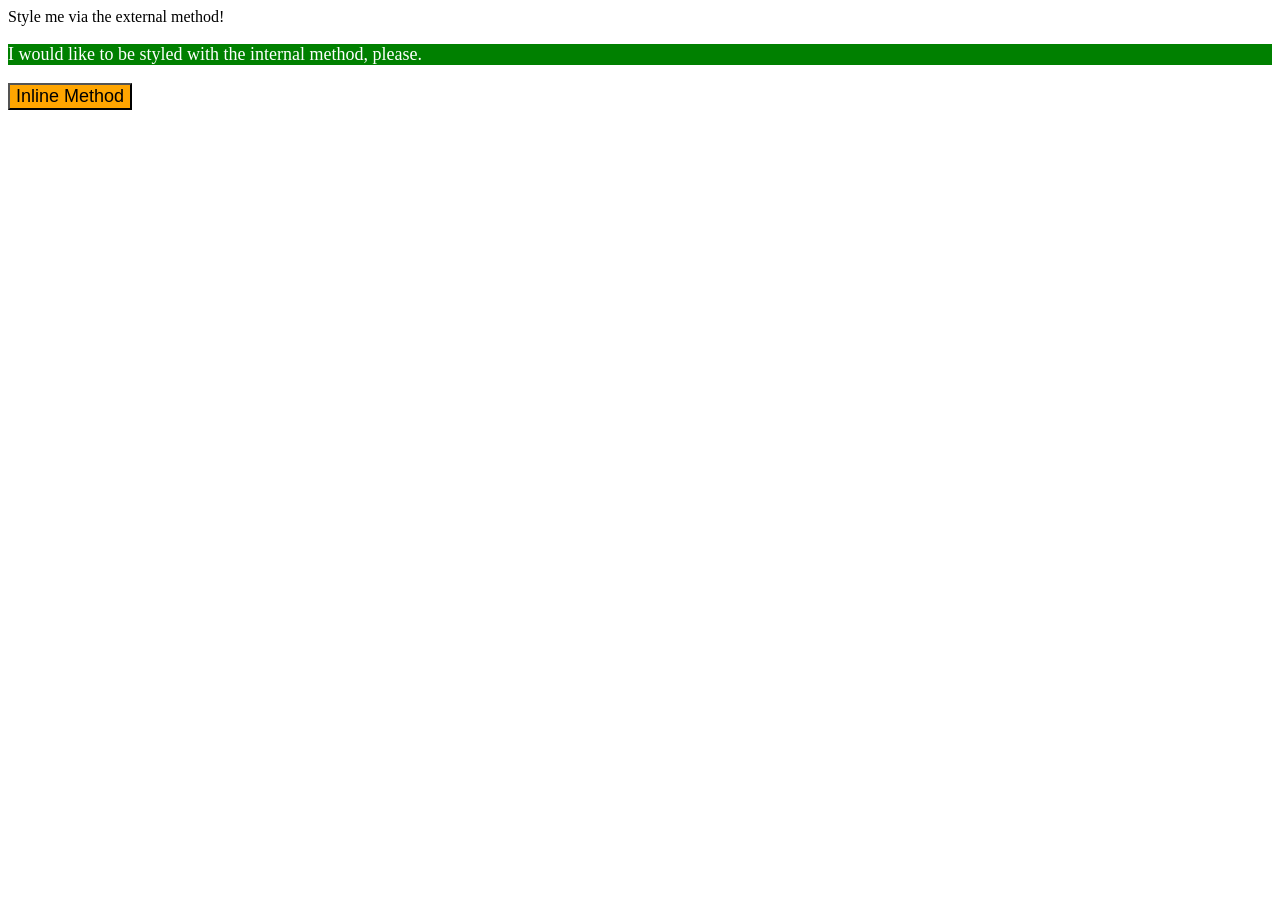
==== foundations/intro-to-css/01-css-methods/index.html @ 75579499 "modified:   foundations/intro-to-css/01-css-methods/index.html new file:   foundations/intro-to-css/" ====
<!DOCTYPE html>
<html lang="en">
  <head>
    <meta charset="UTF-8">
    <meta http-equiv="X-UA-Compatible" content="IE=edge">
    <meta name="viewport" content="width=device-width, initial-scale=1.0">
    <title>Methods for Adding CSS</title>
    <link src="./style.css" rel="stylesheet">

    <style>
      p {
        color: white;
        background-color: green;
        font-size: 18px;
      }
    </style>

  </head>
  <body>
    <div>Style me via the external method!</div>
    <p>I would like to be styled with the internal method, please.</p>
    <button style="background-color: orange; font-size: 18px;">Inline Method</button>
  </body>
</html>
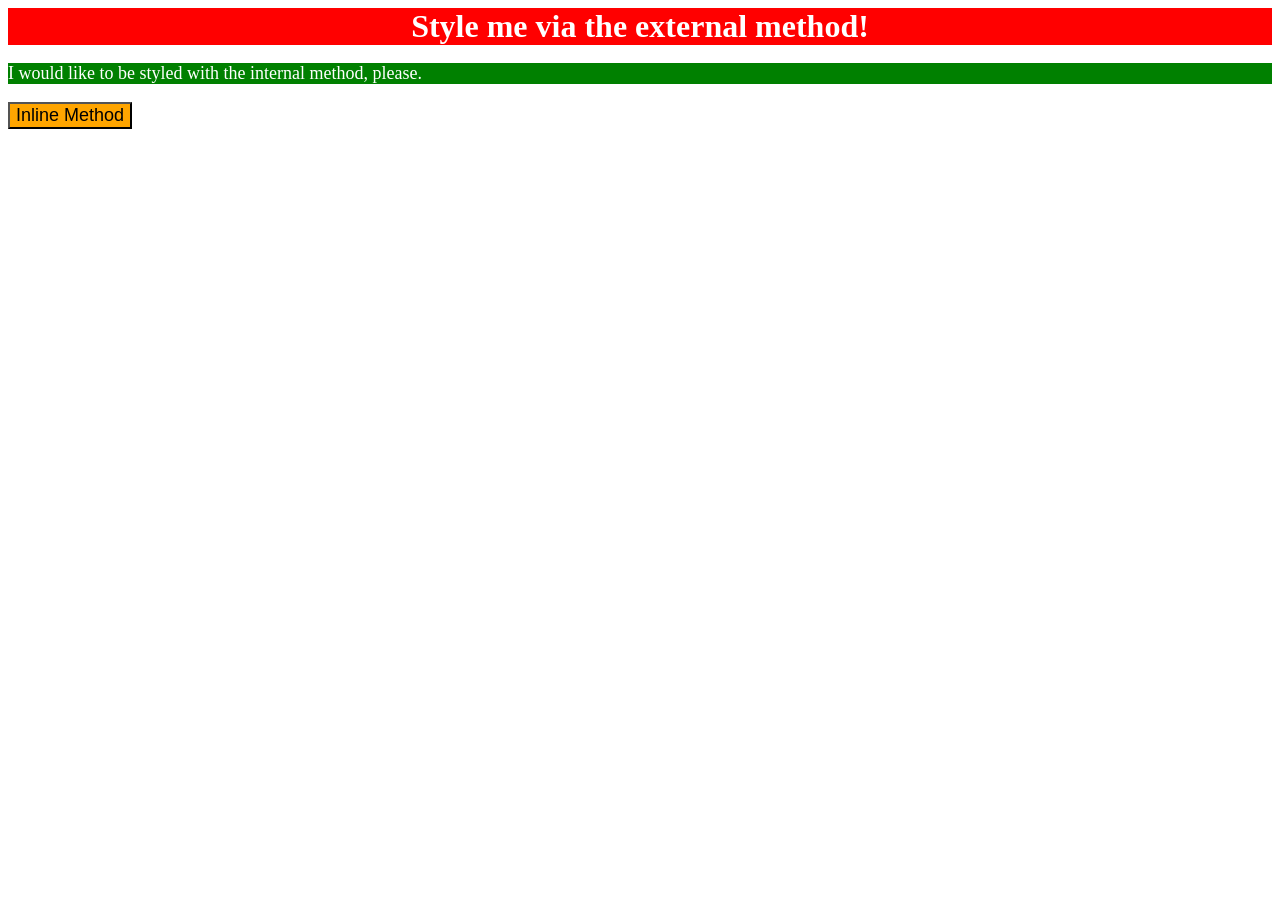
==== commit 84ef46e8: "modified:   foundations/intro-to-css/01-css-methods/index.html" ====
--- a/foundations/intro-to-css/01-css-methods/index.html
+++ b/foundations/intro-to-css/01-css-methods/index.html
@@ -5,7 +5,7 @@
     <meta http-equiv="X-UA-Compatible" content="IE=edge">
     <meta name="viewport" content="width=device-width, initial-scale=1.0">
     <title>Methods for Adding CSS</title>
-    <link src="./style.css" rel="stylesheet">
+    <link href="./style.css" rel="stylesheet">
 
     <style>
       p {
--- a/foundations/intro-to-css/01-css-methods/style.css
+++ b/foundations/intro-to-css/01-css-methods/style.css
@@ -0,0 +1,12 @@
+/** 
+* `div`: a red background, white text, a font size of 32px, center aligned, and bold 
+*/
+
+div {
+    background-color: red; 
+    color: white;
+    font-size: 32px;
+    font-weight: bold; 
+    text-align: center; 
+    
+}
